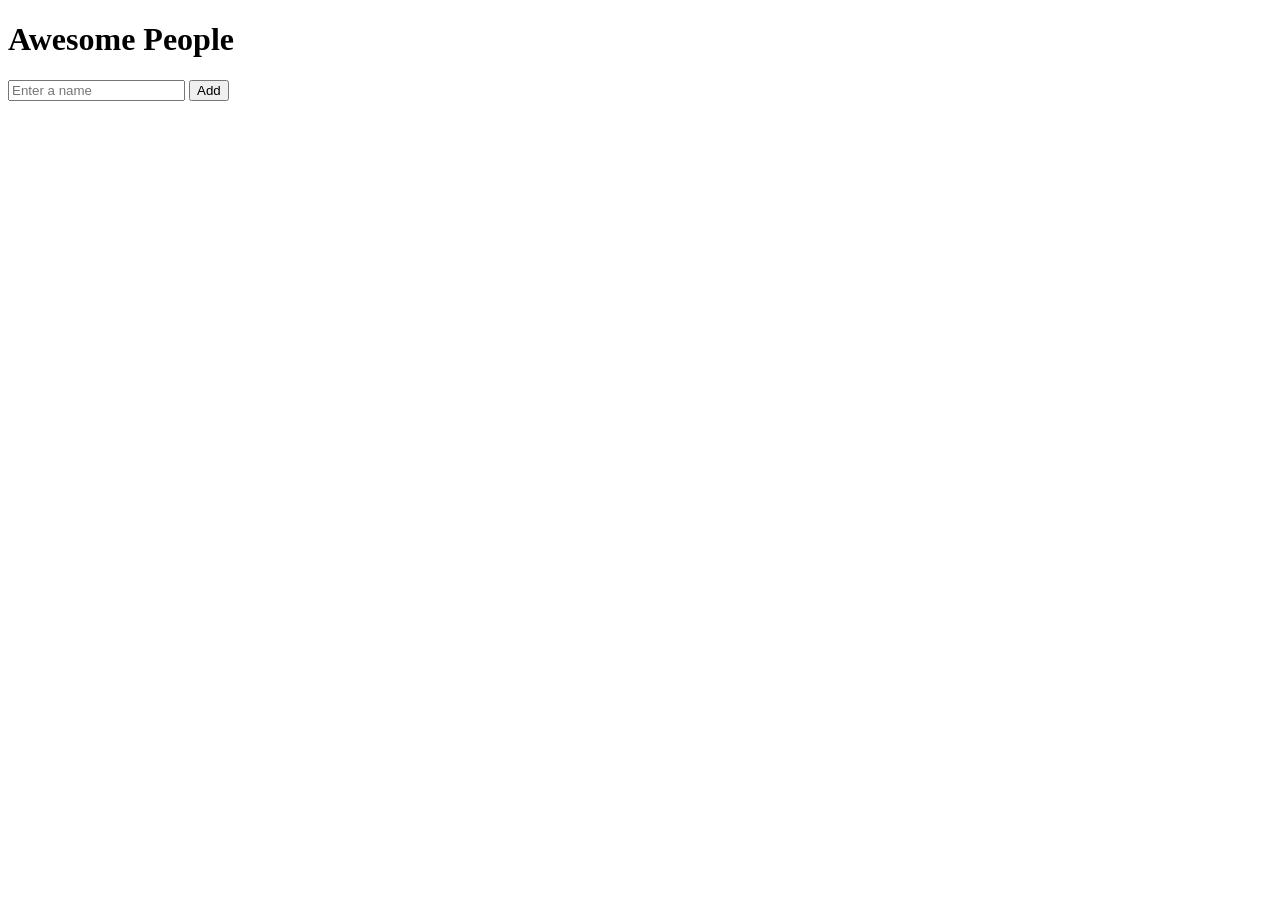
==== awesome-ppl/index.html @ e08f9d33 "Fix add and edit form validation Use browser ES modules for the user model and show validity message" ====
<!DOCTYPE html>
<html lang="en">

<head>
    <meta charset="UTF-8">
    <meta name="viewport" content="width=device-width, initial-scale=1.0">
    <title>Awesome People</title>
    <link ref="stylesheet" href="./style.css">
</head>

<body>
    <main>
        <h1>Awesome People</h1>
        <form id="add-form">
            <input id="name" type="text" placeholder="Enter a name" required maxlength="50" />
            <button type="submit">Add</button>
        </form>
        <ul id="user-list">
        </ul>
    </main>

    <dialog id="edit-dialog">
        <form id="edit-form">
            <h2>Edit User</h2>
            <input id="edit-name" type="text" required maxlength="50" />
            <button type="button" id="cancel-edit">Cancel</button>
            <button type="submit">Save</button>
        </form>
    </dialog>

    <script type="module" src="./person.js"></script>

</body>

</html>
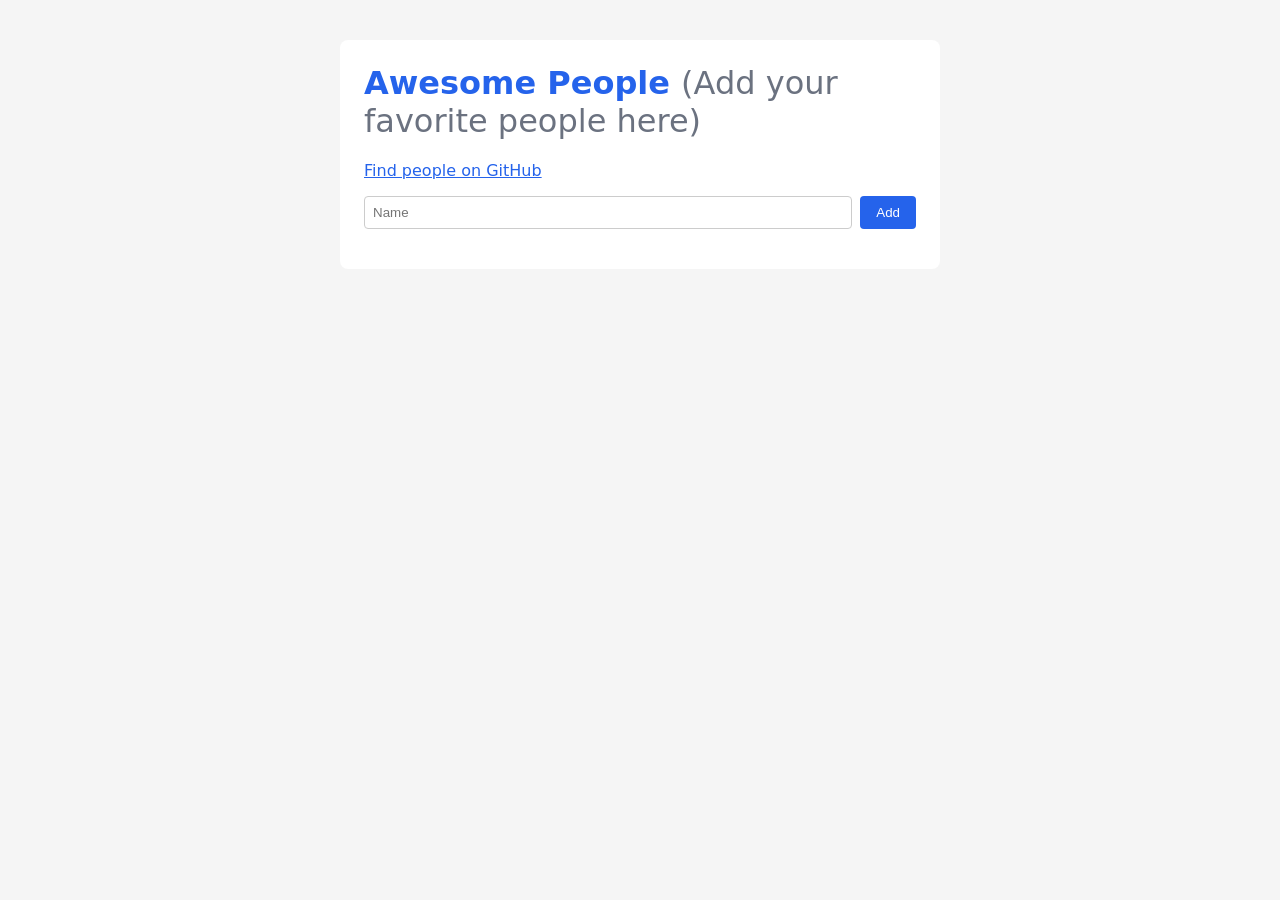
==== commit 67d4102f: "feat: finalize" ====
--- a/awesome-ppl/index.html
+++ b/awesome-ppl/index.html
@@ -2,34 +2,32 @@
 <html lang="en">
 
 <head>
-    <meta charset="UTF-8">
-    <meta name="viewport" content="width=device-width, initial-scale=1.0">
-    <title>Awesome People</title>
-    <link ref="stylesheet" href="./style.css">
+  <meta charset="UTF-8">
+  <title>awesome-people</title>
+  <link rel="stylesheet" href="style.css">
 </head>
 
 <body>
-    <main>
-        <h1>Awesome People</h1>
-        <form id="add-form">
-            <input id="name" type="text" placeholder="Enter a name" required maxlength="50" />
-            <button type="submit">Add</button>
-        </form>
-        <ul id="user-list">
-        </ul>
-    </main>
-
-    <dialog id="edit-dialog">
-        <form id="edit-form">
-            <h2>Edit User</h2>
-            <input id="edit-name" type="text" required maxlength="50" />
-            <button type="button" id="cancel-edit">Cancel</button>
-            <button type="submit">Save</button>
-        </form>
-    </dialog>
-
-    <script type="module" src="./person.js"></script>
-
+  <main class="container">
+    <h1>Awesome People <span>(Add your favorite people here)</span></h1>
+    <p><a href="search.html">Find people on GitHub</a></p>
+    <form id="add-form">
+      <input id="name" type="text" placeholder="Name" maxlength="50" required>
+      <button type="submit">Add</button>
+    </form>
+    <ul id="user-list"></ul>
+  </main>
+  <dialog id="edit-dialog">
+    <form id="edit-form" method="dialog">
+      <h2>Edit user</h2>
+      <input id="edit-name" type="text" maxlength="50" required>
+      <div class="actions">
+        <button type="button" id="cancel-edit">Cancel</button>
+        <button type="submit" value="save">Save</button>
+      </div>
+    </form>
+  </dialog>
+  <script type="module" src="script.js"></script>
 </body>
 
 </html>
--- a/awesome-ppl/style.css
+++ b/awesome-ppl/style.css
@@ -0,0 +1,158 @@
+* {
+    box-sizing: border-box;
+}
+body {
+    margin: 0;
+    font-family: system-ui, sans-serif;
+    background: #f5f5f5;
+    color: #222;
+}
+.container {
+    max-width: 600px;
+    margin: 40px auto;
+    background: #fff;
+    padding: 24px;
+    border-radius: 8px;
+}
+h1 {
+    margin-top: 0;
+    color: #2563eb;
+}
+h1 span {
+    font-weight: normal;
+    color: #6b7280;
+}
+a {
+    color: #2563eb;
+}
+#add-form {
+    display: flex;
+    gap: 8px;
+}
+input {
+    flex: 1;
+    padding: 8px;
+    border: 1px solid #ccc;
+    border-radius: 4px;
+}
+button {
+    padding: 8px 16px;
+    border: none;
+    border-radius: 4px;
+    background: #2563eb;
+    color: #fff;
+    cursor: pointer;
+}
+button:hover {
+    background: #1d4ed8;
+}
+ul {
+    list-style: none;
+    padding: 0;
+    margin-top: 16px;
+}
+li {
+    display: flex;
+    justify-content: space-between;
+    align-items: center;
+    padding: 10px 0;
+    border-bottom: 1px solid #eee;
+}
+.user-entry {
+    display: flex;
+    align-items: center;
+    gap: 12px;
+    flex: 1;
+    min-width: 0;
+}
+.user-entry img {
+    width: 44px;
+    height: 44px;
+    border-radius: 50%;
+    flex-shrink: 0;
+}
+.user-details {
+    flex: 1;
+    min-width: 0;
+}
+.user-details > a,
+.user-details > .name {
+    overflow-wrap: anywhere;
+}
+.user-details > a {
+    font-weight: 600;
+}
+.created-at {
+    display: block;
+    margin-top: 4px;
+    color: #6b7280;
+    font-size: 0.875rem;
+}
+li .btns {
+    display: flex;
+    gap: 8px;
+}
+li button.edit {
+    background: #10b981;
+}
+li button.delete {
+    background: #ef4444;
+}
+dialog {
+    border: none;
+    border-radius: 8px;
+    padding: 20px;
+    min-width: 480px;
+}
+#edit-form input {
+    width: 100%;
+    display: block;
+}
+dialog::backdrop {
+    background: rgba(0, 0, 0, 0.4);
+}
+.actions {
+    display: flex;
+    justify-content: flex-end;
+    gap: 8px;
+    margin-top: 12px;
+}
+.search-results {
+    margin-top: 16px;
+}
+.search-results li {
+    gap: 12px;
+}
+.search-results .profile {
+    display: flex;
+    align-items: center;
+    gap: 12px;
+    flex: 1;
+    min-width: 0;
+}
+.search-results img {
+    width: 44px;
+    height: 44px;
+    border-radius: 50%;
+}
+.search-results .profile-info {
+    min-width: 0;
+}
+.search-results .profile-info a {
+    font-weight: 600;
+}
+.search-results .profile-info p {
+    margin: 4px 0 0;
+    color: #6b7280;
+    overflow-wrap: anywhere;
+}
+.search-results button:disabled {
+    background: #9ca3af;
+    cursor: default;
+}
+.status {
+    color: #6b7280;
+}
+.status.error {
+    color: #b91c1c;
+}
